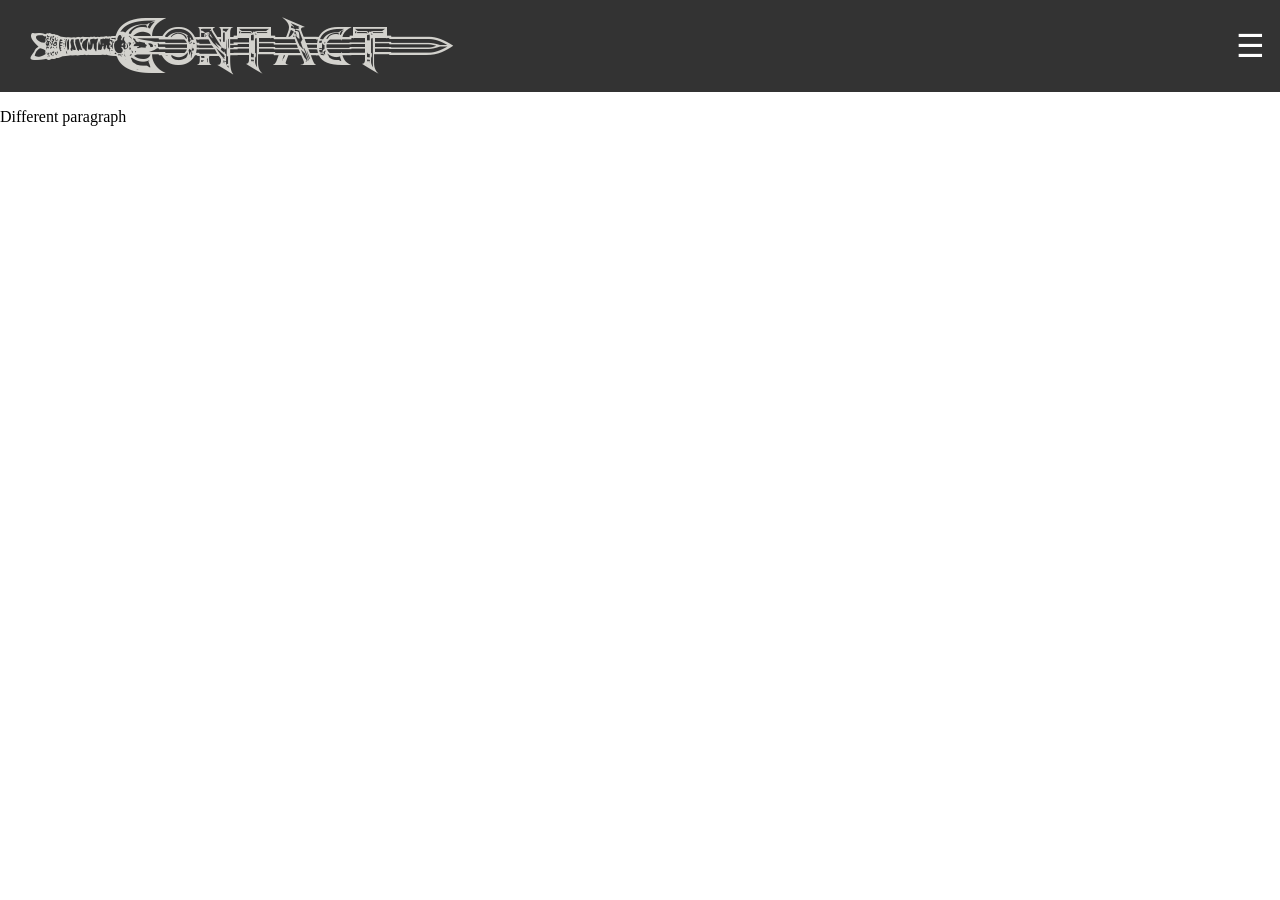
==== contact.html @ 9d9eeab9 "All pages (no content)" ====
<!DOCTYPE html>
<html>
 
<div>
<head>
    <meta charset="UTF-8">
    <meta name="viewport" content="width=device-width, initial-scale=1.0">
    <link rel="icon" href="/images/favicon.ico">
    <link rel="stylesheet" href="styles.css">
    <script src="sideNav.js" defer></script>
<title>Contact</title>
</head>

<body>

<div class="border">
    <h1 id="yes" class="yes">Contact]</h1>
    <span class="openNav" onclick="openNav()">&#9776;</span>
</div>

<div id="mySidenav" class="sidenav">
     <a href="javascript:void(0)" class="closebtn" onclick="closeNav()">&times;</a>
     <a href="https://vickenezik.com">About</a>
     <a href="projects.html">Projects</a>
     <a href="music.html">Music</a>
     <a href="games.html">Games</a>
     <a href="contact.html">Contact</a>
</div>

<div id="main">



<p>Different paragraph</p>

</div>
</body>
</html>
---- styles.css ----
body{
  background-color: #ffffff;
  margin: 0;
  font-synthesis: none;
}

:root{
  --swordPosition: '200';
}

@font-face {
  font-family: Barbarian;
  src: url("fonts/Barbarian.ttf");
}

@font-face {
  font-family: Grusskarten;
  src: url("fonts/GrusskartenGotisch.ttf");
}

@font-face {
  font-family: Palyrin;
  src: url("fonts/Palyrin.otf")
}

.yes {
  text-align: center;
  margin: 0;
  padding-left: 30px;
  color: #d3d2cd; 
  font-family: Barbarian;
  font-size: 5rem;
}

.play-anim {
  animation: flyingText 0.2s ease forwards;
}

.reverse-anim {
    animation: flyingTexta 0.2s ease forwards;
}

@keyframes flyingText {
  from {
    transform: 0;
  }
    to {
      transform: translateX(var(--swordPosition));
    }
  }
 
@keyframes flyingTexta {
  from {
    transform: translateX(var(--swordPosition));
  }
  to {
    transform: 0;
  }
}

.sidenav {
  height: 100%; /* 100% Full-height */
  width: 0; /* 0 width - change this with JavaScript */
  position: fixed; /* Stay in place */
  z-index: 1; /* Stay on top */
  top: 0; /* Stay at the top */
  right: 0;
  background-color: #111; /* Black*/
  overflow-x: hidden; /* Disable horizontal scroll */
  padding-top: 60px; /* Place content 60px from the top */
  transition: 0.5s; /* 0.5 second transition effect to slide in the sidenav */
  transition-delay: 200ms;
}

/* The navigation menu links */
.sidenav a {
  padding: 8px 8px 8px 32px;
  text-decoration: none;
  font-family: Grusskarten;
  font-size: 60px;
  color: #818181;
  display: block;
  transition: 0.5s;
}

/* When you mouse over the navigation links, change their color */
.sidenav a:hover {
  color: #f1f1f1;
}

/* Position and style the close button (top right corner) */
.sidenav .closebtn {
  position: absolute;
  top: 0;
  left: 0;
  font-size: 40px;
}

.border {
  overflow: hidden;
  background-color: #333;
  display: flex;
  justify-content: space-between;
  align-items: center;
}

.main {
  margin-right: 0;
  transition: 0.5s;
  transition-delay: 200ms;
}

*{
  box-sizing: border-box;
}

.openNav{
  color: white;
  cursor: pointer;
  margin-right: 1.2vw;
  font-size: 2.5vw;
}

.temp{
  background-color: #818181;
  height: 28.3vw;
  background-image: url("images/divbackground.jpg");
}

.temp img {
  padding-top: 0.3vw;
  max-height: 28vw;
  height: auto;
  display: block;
  margin: auto;
}

.text{
  margin-left: 3vw;
  margin-right: 3vw;
  font-family: Palyrin;
  font-size: 3rem;
}


@media (max-width: 400px) {
  .text {
    margin-left: 3vw;
    margin-right: 3vw;
    font-family: Palyrin;
    font-size: 2rem;
  }
  .yes {
    text-align: center;
    margin: 0;
    padding-left: 30px;
    color: #d3d2cd; 
    font-family: Barbarian;
    font-size: 2rem;
  }

  
  .temp{
    background-color: #818181;
    height: 60vw;
    background-image: url("images/divbackground.jpg");
  }

  .temp img {
    padding-top: 0.3vw;
    max-height: 59vw;
    height: auto;
    display: block;
    margin: auto;
  }

  .openNav{
    color: white;
    cursor: pointer;
    margin-right: 1.2vw;
    font-size: 3vw;
  }

  @keyframes flyingText {
    from {
      transform: 0;
    }
    to {
      transform: translateX(40px);
    }
  }

  @keyframes flyingTexta {
    from {
      transform: translateX(40px);
    }
    to {
      transform: 0;
    }
  }
}
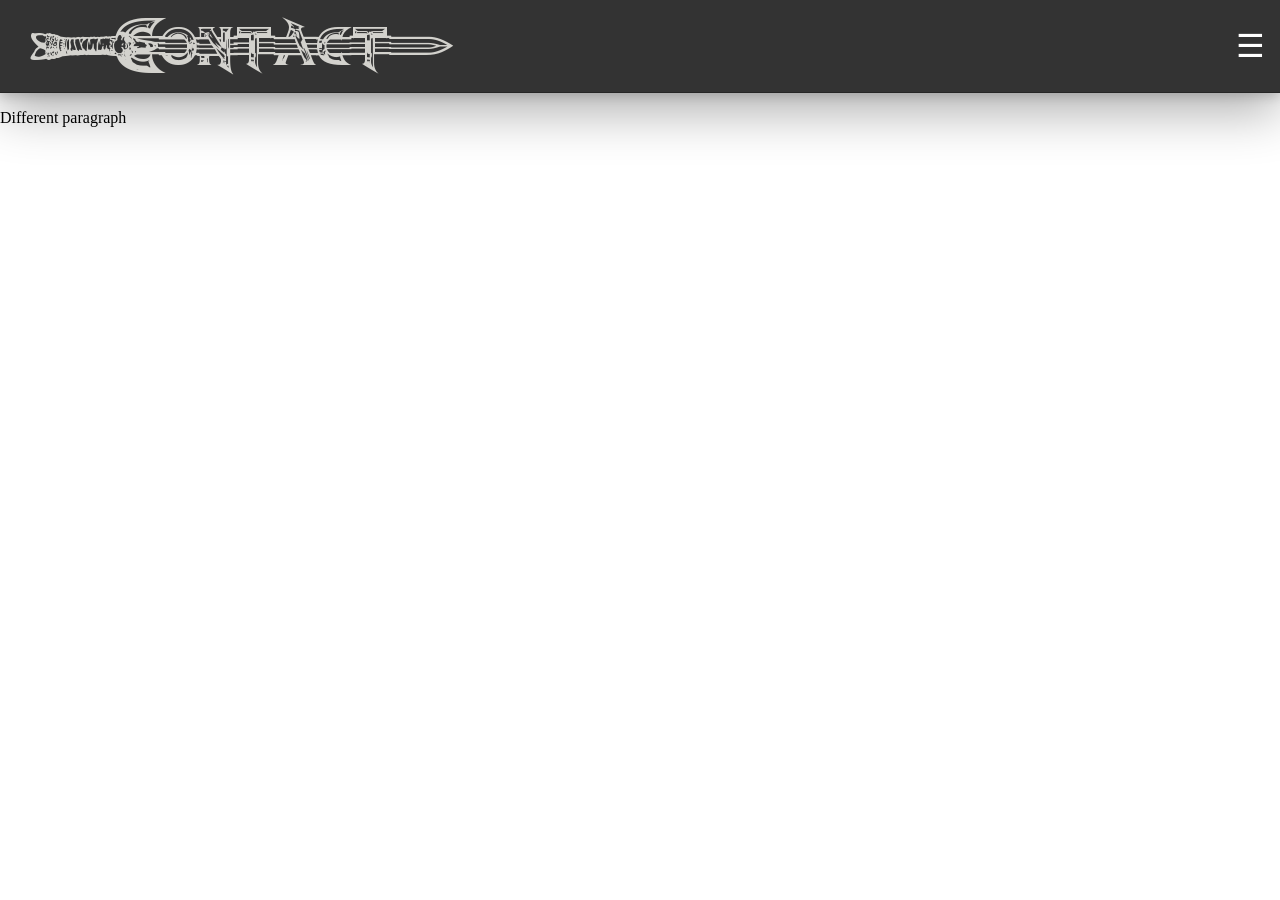
==== commit c80d52e1: "No .html on site paths" ====
--- a/contact.html
+++ b/contact.html
@@ -21,10 +21,10 @@
 <div id="mySidenav" class="sidenav">
      <a href="javascript:void(0)" class="closebtn" onclick="closeNav()">&times;</a>
      <a href="https://vickenezik.com">About</a>
-     <a href="projects.html">Projects</a>
-     <a href="music.html">Music</a>
-     <a href="games.html">Games</a>
-     <a href="contact.html">Contact</a>
+     <a href="https://vickenezik.com/projects">Projects</a>
+     <a href="https://vickenezik.com/music">Music</a>
+     <a href="https://vickenezik.com/games">Games</a>
+     <a href="https://vickenezik.com/contact">Contact</a>
 </div>
 
 <div id="main">
--- a/styles.css
+++ b/styles.css
@@ -4,8 +4,13 @@
   font-synthesis: none;
 }
 
+body:has(.overlay:target){
+  overflow: hidden;
+}
+
 :root{
   --swordPosition: '200';
+  --swordPositionPhone: '100';
 }
 
 @font-face {
@@ -21,6 +26,16 @@
 @font-face {
   font-family: Palyrin;
   src: url("fonts/Palyrin.otf")
+}
+
+@font-face {
+  font-family: Gotham;
+  src: url("fonts/Gotham.ttf")
+}
+
+@font-face {
+  font-family: TempelGothic;
+  src: url("fonts/TempelGothic.otf")
 }
 
 .yes {
@@ -70,6 +85,7 @@
   padding-top: 60px; /* Place content 60px from the top */
   transition: 0.5s; /* 0.5 second transition effect to slide in the sidenav */
   transition-delay: 200ms;
+  z-index: 1000;
 }
 
 /* The navigation menu links */
@@ -102,6 +118,13 @@
   display: flex;
   justify-content: space-between;
   align-items: center;
+  position: sticky;
+  top: 0;
+  z-index: 100;
+  box-shadow: 
+  0 4px 10px rgba(0, 0, 0, 0.15), 
+  0 20px 50px rgba(0, 0, 0, 0.30);
+  border-bottom: 1px solid rgba(0, 0, 0, 0.25);
 }
 
 .main {
@@ -140,10 +163,19 @@
   margin-right: 3vw;
   font-family: Palyrin;
   font-size: 3rem;
-}
-
-
-@media (max-width: 400px) {
+  margin-top: 1vw;
+}
+
+.header{
+  margin-left: 2vw;
+  font-family: Gotham;
+  font-size: 5rem;
+  margin-top: 2vw;
+  margin-bottom: 0;
+}
+
+
+@media (max-width: 600px) {
   .text {
     margin-left: 3vw;
     margin-right: 3vw;
@@ -186,16 +218,178 @@
       transform: 0;
     }
     to {
-      transform: translateX(40px);
+      transform: translateX(var(--swordPositionPhone));
     }
   }
 
   @keyframes flyingTexta {
     from {
-      transform: translateX(40px);
+      transform: translateX(var(--swordPositionPhone));
     }
     to {
       transform: 0;
     }
   }
-}
+
+  .projects .header{
+    font-size: 1rem;
+    margin-left: 0;
+  }
+
+  .projects{
+    background-color: #818181;
+    height: auto;
+    background-image: url("images/divbackground.jpg");
+    display: grid;
+    grid-template-columns: max-content 8fr; /* 2 columns */ 
+    grid-template-rows: auto auto; 
+  }
+
+  .projects .text {
+    margin-top: 0;
+    grid-column: 2;
+    grid-row: 2;
+    line-height: 1;
+    font-size: 1rem;
+    font-family: TempelGothic;
+    background: -webkit-linear-gradient(#0c0c0c, #424141);
+    background-clip: text;
+    -webkit-text-fill-color: transparent;
+  }
+}
+
+.projectButton{
+  background-color: #4aa15d;
+  border-radius: 5vw;
+  border: none;
+  color: white;
+  padding: 0.1vw 0.5vw;
+  text-align: center;
+  text-decoration: none;
+  display: inline-block;
+  font-family: Grusskarten;
+  font-size: 4rem;
+  margin-left: 1vw;
+  margin-bottom: 3vw;
+  cursor: pointer;
+  transition: 0.5s;
+}
+
+.projectButton:hover {
+  background-color: #244d2d;
+}
+
+.projects{
+  background-color: #818181;
+  height: auto;
+  background-image: url("images/divbackground.jpg");
+  display: grid;
+  grid-template-columns: max-content 5fr; /* 2 columns */ 
+  grid-template-rows: auto auto; 
+}
+
+.projects .text{
+  margin-top: 0;
+  grid-column: 2;
+  grid-row: 2;
+  line-height: 1;
+  font-size: 3.5rem;
+  font-family: TempelGothic;
+  background: -webkit-linear-gradient(#0c0c0c, #424141);
+  background-clip: text;
+  -webkit-text-fill-color: transparent;
+}
+
+.projects .projectButton{
+  margin-top: 1vw;
+  grid-column: 1;
+  grid-row: 3;
+  z-index: 0;
+}
+
+.projects img {
+  margin-top: 1vw;
+  max-height: 29.5vw;
+  height: auto;
+  margin-left: 1vw;
+  grid-column: 1;
+  grid-row: 1 / span 2;
+  border-radius: 3vw;
+  border: 0.5vw solid #4aa15d;
+}
+
+.projectBorder{
+  height: 0.8vw;
+  background-color:#111;
+}
+
+.overlay {
+  position: fixed;
+  top: 0;
+  bottom: 0;
+  left: 0;
+  right: 0;
+  background: rgba(0, 0, 0, 0.7);
+  transition: opacity 500ms;
+  visibility: hidden;
+  opacity: 0;
+  z-index: 10000;
+}
+.overlay:target {
+  visibility: visible;
+  opacity: 1;
+}
+
+.popup {
+  margin: 5vw auto;
+  padding: 1vw;
+  background: #dcdddb;
+  border-radius: 2vw;
+  border: 1vw solid #646161;
+  width: 70vw;
+  position: relative;
+  transition: all 0.3s ease-in-out;
+  overflow-y: auto;
+  max-height: 85%;
+  overscroll-behavior: contain;
+  -webkit-overflow-scrolling: touch;
+}
+
+.popup .header{
+  font-size: 3rem;
+  margin-top: 1vw;
+  margin-left: 1vw;
+  overflow: hidden;
+}
+
+.popup .close {
+  position: absolute;
+  top: 20px;
+  right: 30px;
+  transition: all 200ms;
+  font-size: 3vw;
+  font-weight: bold;
+  text-decoration: none;
+  color: #333;
+}
+.popup .close:hover {
+  color: #06D85F;
+}
+.popup .text {
+  max-height: 30%;
+  margin-left: 2vw;
+  font-size: 3.5rem;
+  line-height: 1;
+}
+
+.popup img {
+  max-height: 30vw;
+  height: auto;
+  display: block;
+  margin: auto;
+  margin-top: 1vw;
+  margin-bottom: 1vw;
+  border: 0.5vw solid #4aa15d;
+  border-radius: 2vw;
+}
+
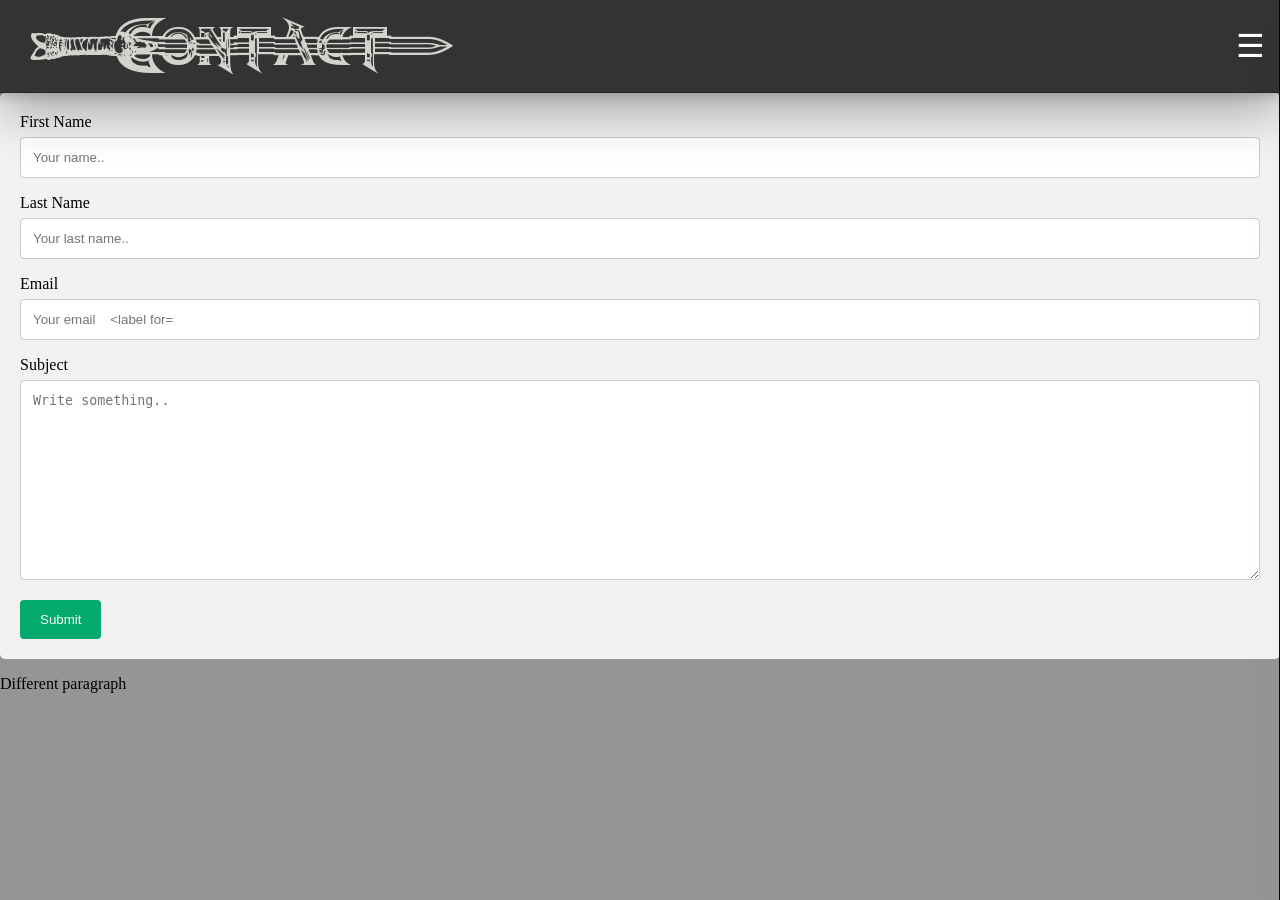
==== commit ff12c617: "Testing PHP" ====
--- a/contact.html
+++ b/contact.html
@@ -29,7 +29,25 @@
 
 <div id="main">
 
+<div class="container">
+  <form action="action_page.php" method="post">
 
+    <label for="fname">First Name</label>
+    <input type="text" id="fname" name="firstname" placeholder="Your name..">
+
+    <label for="lname">Last Name</label>
+    <input type="text" id="lname" name="lastname" placeholder="Your last name..">
+
+    <label for="email">Email</label>
+    <input type="text" id="email" name="email" placeholder="Your email
+
+    <label for="subject">Subject</label>
+    <textarea id="subject" name="subject" placeholder="Write something.." style="height:200px"></textarea>
+
+    <input type="submit" value="Submit">
+
+  </form>
+</div>
 
 <p>Different paragraph</p>
 
--- a/styles.css
+++ b/styles.css
@@ -1,5 +1,5 @@
 body{
-  background-color: #ffffff;
+  background-color: #969595;
   margin: 0;
   font-synthesis: none;
 }
@@ -36,6 +36,21 @@
 @font-face {
   font-family: TempelGothic;
   src: url("fonts/TempelGothic.otf")
+}
+
+@font-face {
+  font-family: Gothicum;
+  src: url("fonts/gothicum.ttf")
+}
+
+@font-face {
+  font-family: GothBall;
+  src: url("fonts/GothBallCrap.ttf")
+}
+
+@font-face {
+  font-family: AngerStyles;
+  src: url("fonts/AngerStyles.ttf")
 }
 
 .yes {
@@ -43,7 +58,7 @@
   margin: 0;
   padding-left: 30px;
   color: #d3d2cd; 
-  font-family: Barbarian;
+  font-family: Barbarian !important;
   font-size: 5rem;
 }
 
@@ -86,6 +101,10 @@
   transition: 0.5s; /* 0.5 second transition effect to slide in the sidenav */
   transition-delay: 200ms;
   z-index: 1000;
+  box-shadow: 
+  0 4px 10px rgba(0, 0, 0, 0.15), 
+  0 20px 50px rgba(0, 0, 0, 0.30);
+  border-left: 1px solid rgba(0, 0, 0, 0.655);
 }
 
 /* The navigation menu links */
@@ -131,7 +150,21 @@
   margin-right: 0;
   transition: 0.5s;
   transition-delay: 200ms;
-}
+  margin-top: 0.3vw;
+}
+
+.main .text .divide{
+  margin-top: 1vw;
+  margin-bottom: 1vw;
+}
+
+.divider {
+  padding-top: 1vw;
+  width: 90vw;
+  display: flex;
+  margin: auto;
+}
+
 
 *{
   box-sizing: border-box;
@@ -146,22 +179,24 @@
 
 .temp{
   background-color: #818181;
-  height: 28.3vw;
+  height: 28.8vw;
   background-image: url("images/divbackground.jpg");
 }
 
 .temp img {
-  padding-top: 0.3vw;
-  max-height: 28vw;
+  margin-bottom: 3vw !important;
+  max-height: 28.3vw;
   height: auto;
   display: block;
   margin: auto;
+  border-radius: 3vw;
+  border: 0.5vw solid #4aa15d;
 }
 
 .text{
   margin-left: 3vw;
   margin-right: 3vw;
-  font-family: Palyrin;
+  font-family: Palyrin !important;
   font-size: 3rem;
   margin-top: 1vw;
 }
@@ -187,7 +222,7 @@
     margin: 0;
     padding-left: 30px;
     color: #d3d2cd; 
-    font-family: Barbarian;
+    font-family: Barbarian !important;
     font-size: 2rem;
   }
 
@@ -199,11 +234,13 @@
   }
 
   .temp img {
-    padding-top: 0.3vw;
+    margin-top: 1vw;
     max-height: 59vw;
     height: auto;
     display: block;
     margin: auto;
+    border-radius: 4vw;
+    border: 0.5vw solid #4aa15d;
   }
 
   .openNav{
@@ -211,6 +248,20 @@
     cursor: pointer;
     margin-right: 1.2vw;
     font-size: 3vw;
+  }
+
+  .main .text .divide{
+    margin-top: 1vw;
+    margin-bottom: 1vw;
+    font-size: 1.5rem;
+  }
+
+  .divider {
+    padding-top: 1vw;
+    width: 90vw;
+    display: flex;
+    margin: auto;
+    content: url("images/gothicDividerMobile.png")
   }
 
   @keyframes flyingText {
@@ -231,31 +282,77 @@
     }
   }
 
-  .projects .header{
-    font-size: 1rem;
-    margin-left: 0;
-  }
-
-  .projects{
-    background-color: #818181;
-    height: auto;
-    background-image: url("images/divbackground.jpg");
-    display: grid;
-    grid-template-columns: max-content 8fr; /* 2 columns */ 
-    grid-template-rows: auto auto; 
-  }
-
-  .projects .text {
+  .projects .text{
     margin-top: 0;
     grid-column: 2;
     grid-row: 2;
+    line-height: 1.3;
+    font-size: 1rem !important;
+    font-family: Gothicum !important;
+    background: -webkit-linear-gradient(#000000, #2b2a2a);
+    background-clip: text;
+    color: transparent;
+  }
+
+  .projects .header{
+    font-size: 1.5rem !important;
+  }
+
+  .projectButton{
+    background-color: #4aa15d;
+    border-radius: 5vw;
+    border: none;
+    color: white;
+    padding: 0.1vw 0.5vw;
+    text-align: center;
+    text-decoration: none;
+    display: inline-block;
+    font-family: Grusskarten !important;
+    font-size: 1rem !important;
+    margin-left: 1vw;
+    margin-bottom: 3vw;
+  }
+  
+  .popup .text {
+    max-height: 30%;
+    margin-left: 2vw;
+    font-size: 1rem !important;
     line-height: 1;
-    font-size: 1rem;
-    font-family: TempelGothic;
-    background: -webkit-linear-gradient(#0c0c0c, #424141);
-    background-clip: text;
-    -webkit-text-fill-color: transparent;
-  }
+    grid-column: 1 / span 2;
+  }
+
+  .popup .header{
+    font-size: 1.5rem !important;
+    margin-top: 1vw;
+    margin-left: 1vw;
+    overflow: hidden;
+    grid-column: 1 / span 2;
+  }
+
+  .popup .close{
+    position: absolute;
+    top: 10px;
+    right: 30px;
+    transition: all 200ms;
+    font-size: 3vw !important;
+    font-weight: bold;
+    text-decoration: none;
+    color: #333;
+  }
+}
+
+.projects .header{
+  font-size: 4rem;
+  margin-left: 2vw;
+}
+
+.projects{
+  background-color: #818181;
+  height: auto;
+  background-image: url("images/divbackground.jpg");
+  display: grid;
+  grid-template-columns: max-content 5fr; /* 2 columns */ 
+  grid-template-rows: auto auto; 
 }
 
 .projectButton{
@@ -267,7 +364,7 @@
   text-align: center;
   text-decoration: none;
   display: inline-block;
-  font-family: Grusskarten;
+  font-family: Grusskarten !important;
   font-size: 4rem;
   margin-left: 1vw;
   margin-bottom: 3vw;
@@ -284,20 +381,20 @@
   height: auto;
   background-image: url("images/divbackground.jpg");
   display: grid;
-  grid-template-columns: max-content 5fr; /* 2 columns */ 
-  grid-template-rows: auto auto; 
+  grid-template-columns: 1fr 5fr; /* 2 columns */ 
+  grid-template-rows: auto 1fr;
 }
 
 .projects .text{
   margin-top: 0;
   grid-column: 2;
   grid-row: 2;
-  line-height: 1;
-  font-size: 3.5rem;
-  font-family: TempelGothic;
-  background: -webkit-linear-gradient(#0c0c0c, #424141);
+  line-height: 1.3;
+  font-size: 2.5rem;
+  font-family: Gothicum !important;
+  background: -webkit-linear-gradient(#000000, #2b2a2a);
   background-clip: text;
-  -webkit-text-fill-color: transparent;
+  color: transparent;
 }
 
 .projects .projectButton{
@@ -314,7 +411,7 @@
   margin-left: 1vw;
   grid-column: 1;
   grid-row: 1 / span 2;
-  border-radius: 3vw;
+  border-radius: 4vw;
   border: 0.5vw solid #4aa15d;
 }
 
@@ -353,6 +450,18 @@
   max-height: 85%;
   overscroll-behavior: contain;
   -webkit-overflow-scrolling: touch;
+  display: grid;
+  grid-template-columns: 1fr 5fr;;
+}
+
+.popup .ndImg {
+  margin-top: 1vw;
+  max-height: 29.5vw;
+  height: auto;
+  margin-left: 1vw;
+  border-radius: 3vw;
+  border: 0.5vw solid #4aa15d;
+  grid-column: 2;
 }
 
 .popup .header{
@@ -360,17 +469,20 @@
   margin-top: 1vw;
   margin-left: 1vw;
   overflow: hidden;
+  grid-column: 1 / span 2;
 }
 
 .popup .close {
   position: absolute;
-  top: 20px;
+  top: 5px;
   right: 30px;
   transition: all 200ms;
   font-size: 3vw;
   font-weight: bold;
   text-decoration: none;
   color: #333;
+  grid-column: 2;
+  grid-row: 1;
 }
 .popup .close:hover {
   color: #06D85F;
@@ -378,8 +490,10 @@
 .popup .text {
   max-height: 30%;
   margin-left: 2vw;
-  font-size: 3.5rem;
-  line-height: 1;
+  font-size: 2.5rem;
+  line-height: 1.3;
+  grid-column: 1 / span 2;
+  font-family: AngerStyles !important;
 }
 
 .popup img {
@@ -391,5 +505,52 @@
   margin-bottom: 1vw;
   border: 0.5vw solid #4aa15d;
   border-radius: 2vw;
-}
-
+  grid-column: 1;
+  margin-left: 10vw;
+}
+
+.popup .standAloneImg {
+  max-height: 30vw;
+  height: auto;
+  display: block;
+  margin: auto;
+  margin-top: 1vw;
+  margin-bottom: 1vw;
+  border: 0.5vw solid #4aa15d;
+  border-radius: 2vw;
+  grid-column: 1 / span 2;
+}
+
+
+input[type=text], select, textarea {
+  width: 100%; /* Full width */
+  padding: 12px; /* Some padding */ 
+  border: 1px solid #ccc; /* Gray border */
+  border-radius: 4px; /* Rounded borders */
+  box-sizing: border-box; /* Make sure that padding and width stays in place */
+  margin-top: 6px; /* Add a top margin */
+  margin-bottom: 16px; /* Bottom margin */
+  resize: vertical /* Allow the user to vertically resize the textarea (not horizontally) */
+}
+
+/* Style the submit button with a specific background color etc */
+input[type=submit] {
+  background-color: #04AA6D;
+  color: white;
+  padding: 12px 20px;
+  border: none;
+  border-radius: 4px;
+  cursor: pointer;
+}
+
+/* When moving the mouse over the submit button, add a darker green color */
+input[type=submit]:hover {
+  background-color: #45a049;
+}
+
+/* Add a background color and some padding around the form */
+.container {
+  border-radius: 5px;
+  background-color: #f2f2f2;
+  padding: 20px;
+}
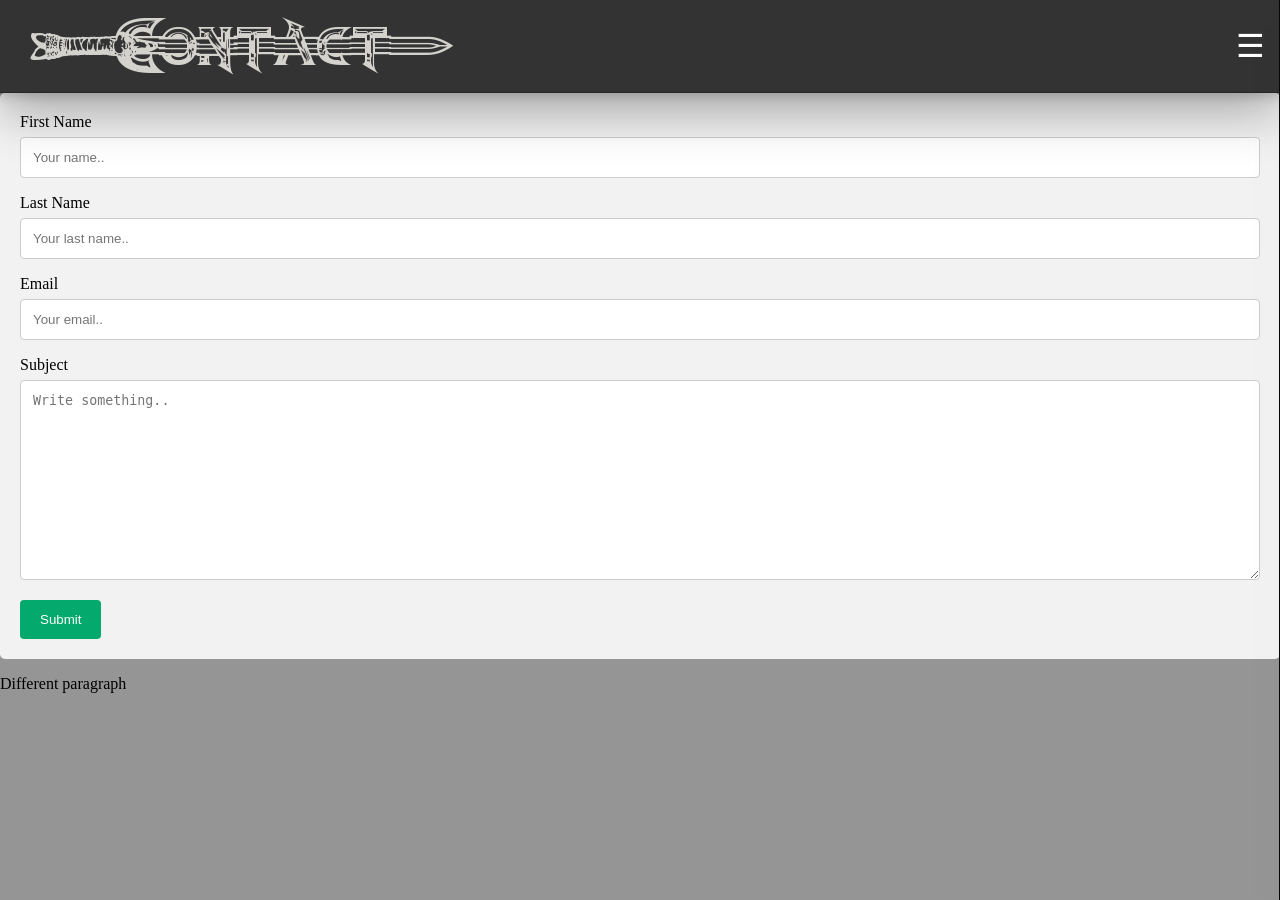
==== commit e736d667: "Typo" ====
--- a/contact.html
+++ b/contact.html
@@ -33,13 +33,13 @@
   <form action="action_page.php" method="post">
 
     <label for="fname">First Name</label>
-    <input type="text" id="fname" name="firstname" placeholder="Your name..">
+    <input type="text" id="fname" name="fname" placeholder="Your name..">
 
     <label for="lname">Last Name</label>
-    <input type="text" id="lname" name="lastname" placeholder="Your last name..">
+    <input type="text" id="lname" name="lname" placeholder="Your last name..">
 
     <label for="email">Email</label>
-    <input type="text" id="email" name="email" placeholder="Your email
+    <input type="text" id="email" name="email" placeholder="Your email..">
 
     <label for="subject">Subject</label>
     <textarea id="subject" name="subject" placeholder="Write something.." style="height:200px"></textarea>
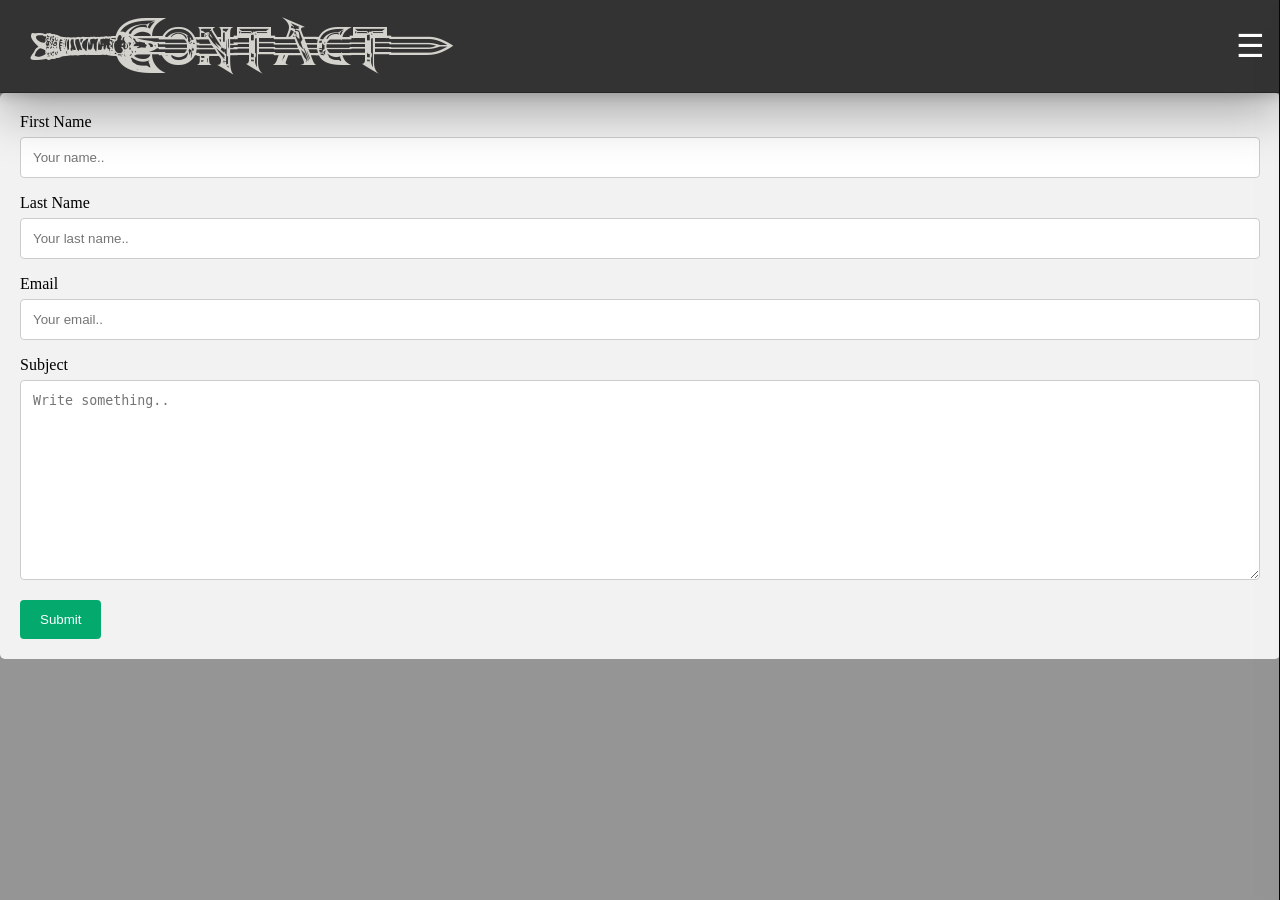
==== commit 7744e7aa: "New Project Added" ====
--- a/contact.html
+++ b/contact.html
@@ -30,7 +30,7 @@
 <div id="main">
 
 <div class="container">
-  <form action="action_page.php" method="post">
+  <form action="https://vickenezik.com/action_page.php" method="post">
 
     <label for="fname">First Name</label>
     <input type="text" id="fname" name="fname" placeholder="Your name..">
@@ -49,8 +49,6 @@
   </form>
 </div>
 
-<p>Different paragraph</p>
-
 </div>
 </body>
 </html>
--- a/styles.css
+++ b/styles.css
@@ -462,6 +462,7 @@
   border-radius: 3vw;
   border: 0.5vw solid #4aa15d;
   grid-column: 2;
+  max-width: 20vw;
 }
 
 .popup .header{
@@ -498,6 +499,7 @@
 
 .popup img {
   max-height: 30vw;
+  max-width: 20vw;
   height: auto;
   display: block;
   margin: auto;
@@ -511,6 +513,7 @@
 
 .popup .standAloneImg {
   max-height: 30vw;
+  max-width: 30vw;
   height: auto;
   display: block;
   margin: auto;
